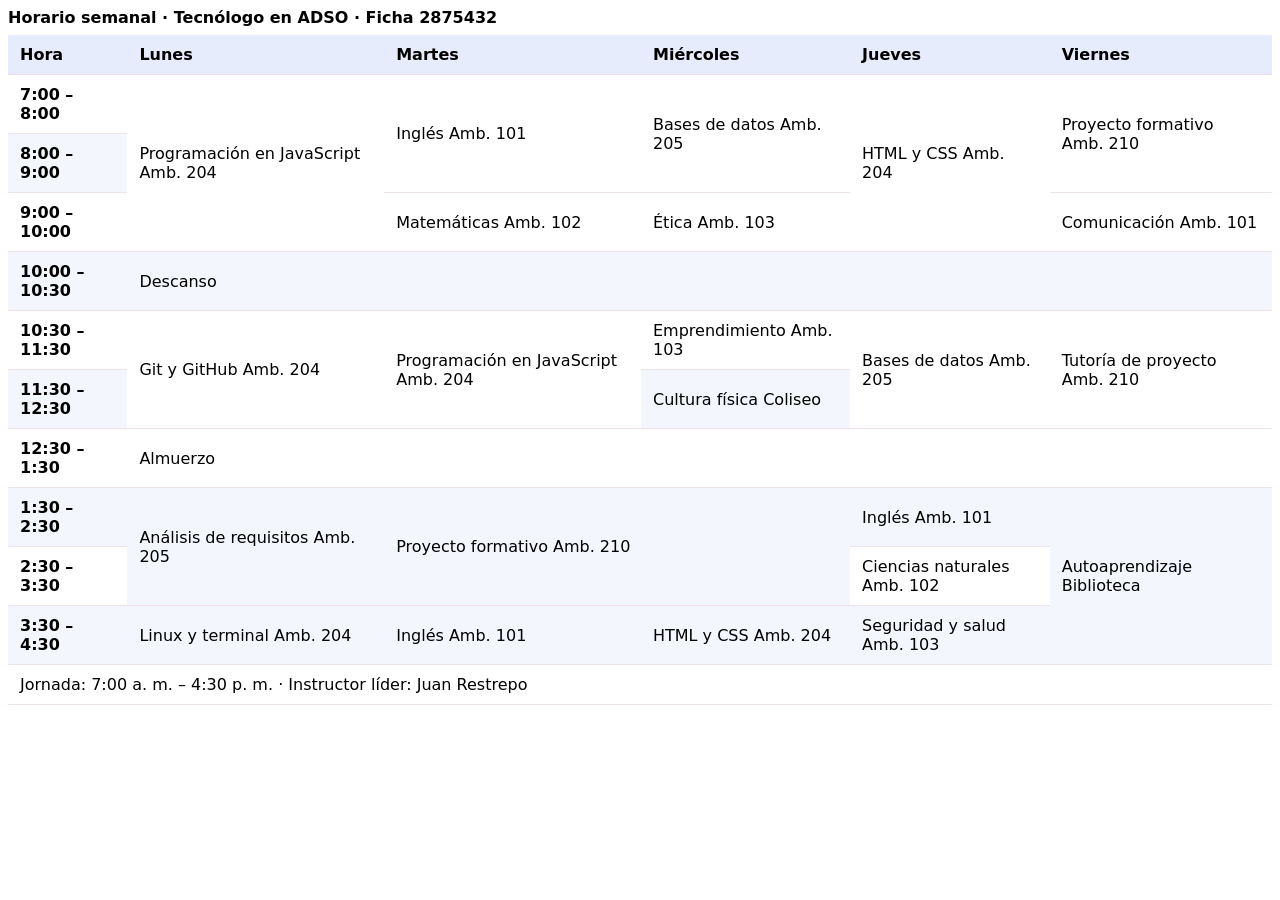
==== horarios.html @ 7ad21a1b "Add files via upload" ====
<!DOCTYPE html>
<html lang="en">
<head>
    <meta charset="UTF-8">
    <meta name="viewport" content="width=device-width, initial-scale=1.0">
    <link rel="stylesheet" href="css/styles.css">
    <title>Document</title>
</head>
<body>
    <section class="horario">
  <div class="tabla-contenedor">
    <table>
      <caption>Horario semanal · Tecnólogo en ADSO · Ficha 2875432</caption>
      <thead>
        <tr>
          <th scope="col">Hora</th>
          <th scope="col">Lunes</th>
          <th scope="col">Martes</th>
          <th scope="col">Miércoles</th>
          <th scope="col">Jueves</th>
          <th scope="col">Viernes</th>
        </tr>
      </thead>
      <tbody>
        <tr>
          <th scope="row">7:00 – 8:00</th>
          <td class="tecnica" rowspan="3">Programación en JavaScript <span class="ambiente">Amb. 204</span></td>
          <td class="transversal" rowspan="2">Inglés <span class="ambiente">Amb. 101</span></td>
          <td class="tecnica" rowspan="2">Bases de datos <span class="ambiente">Amb. 205</span></td>
          <td class="tecnica" rowspan="3">HTML y CSS <span class="ambiente">Amb. 204</span></td>
          <td class="proyecto" rowspan="2">Proyecto formativo <span class="ambiente">Amb. 210</span></td>
        </tr>
        <tr>
          <th scope="row">8:00 – 9:00</th>
        </tr>
        <tr>
          <th scope="row">9:00 – 10:00</th>
          <td class="transversal">Matemáticas <span class="ambiente">Amb. 102</span></td>
          <td class="transversal">Ética <span class="ambiente">Amb. 103</span></td>
          <td class="transversal">Comunicación <span class="ambiente">Amb. 101</span></td>
        </tr>
        <tr class="pausa">
          <th scope="row">10:00 – 10:30</th>
          <td colspan="5">Descanso</td>
        </tr>
        <tr>
          <th scope="row">10:30 – 11:30</th>
          <td class="tecnica" rowspan="2">Git y GitHub <span class="ambiente">Amb. 204</span></td>
          <td class="tecnica" rowspan="2">Programación en JavaScript <span class="ambiente">Amb. 204</span></td>
          <td class="transversal">Emprendimiento <span class="ambiente">Amb. 103</span></td>
          <td class="tecnica" rowspan="2">Bases de datos <span class="ambiente">Amb. 205</span></td>
          <td class="proyecto" rowspan="2">Tutoría de proyecto <span class="ambiente">Amb. 210</span></td>
        </tr>
        <tr>
          <th scope="row">11:30 – 12:30</th>
          <td class="transversal">Cultura física <span class="ambiente">Coliseo</span></td>
        </tr>
        <tr class="pausa">
          <th scope="row">12:30 – 1:30</th>
          <td colspan="5">Almuerzo</td>
        </tr>
        <tr>
          <th scope="row">1:30 – 2:30</th>
          <td class="tecnica" rowspan="2">Análisis de requisitos <span class="ambiente">Amb. 205</span></td>
          <td class="proyecto" colspan="2" rowspan="2">Proyecto formativo <span class="ambiente">Amb. 210</span></td>
          <td class="transversal">Inglés <span class="ambiente">Amb. 101</span></td>
          <td class="libre" rowspan="3">Autoaprendizaje <span class="ambiente">Biblioteca</span></td>
        </tr>
        <tr>
          <th scope="row">2:30 – 3:30</th>
          <td class="transversal">Ciencias naturales <span class="ambiente">Amb. 102</span></td>
        </tr>
        <tr>
          <th scope="row">3:30 – 4:30</th>
          <td class="tecnica">Linux y terminal <span class="ambiente">Amb. 204</span></td>
          <td class="transversal">Inglés <span class="ambiente">Amb. 101</span></td>
          <td class="tecnica">HTML y CSS <span class="ambiente">Amb. 204</span></td>
          <td class="transversal">Seguridad y salud <span class="ambiente">Amb. 103</span></td>
        </tr>
      </tbody>
      <tfoot>
        <tr>
          <td colspan="6">Jornada: 7:00 a. m. – 4:30 p. m. · Instructor líder: Juan Restrepo</td>
        </tr>
      </tfoot>
    </table>
  </div>
</section>
</body>
</html>
---- css/styles.css ----
table
{
    width: 100%;
    border-collapse: collapse;
    font-family: system-ui, -apple-system, BlinkMacSystemFont, 'Segoe UI', Roboto, Oxygen, Ubuntu, Cantarell, 'Open Sans', 'Helvetica Neue', sans-serif;

}

caption
{
    text-align: left;
    font-weight: 600;
    padding-bottom: 8px;
}

th, td{
    padding: 10px 12px;
    border-bottom: 1px solid #eee1ea;
    text-align: left;
}

thead th
{
    background: #e7ecfd;
}

tbody tr:nth-child(even)
{
    background: #f4f6fd;
}

tbody tr:hover
{
    background: #fff1a8;
}

.numero
{
    text-align: right;
}

h1{
    text-align: center;
    text-decoration: overline;
}
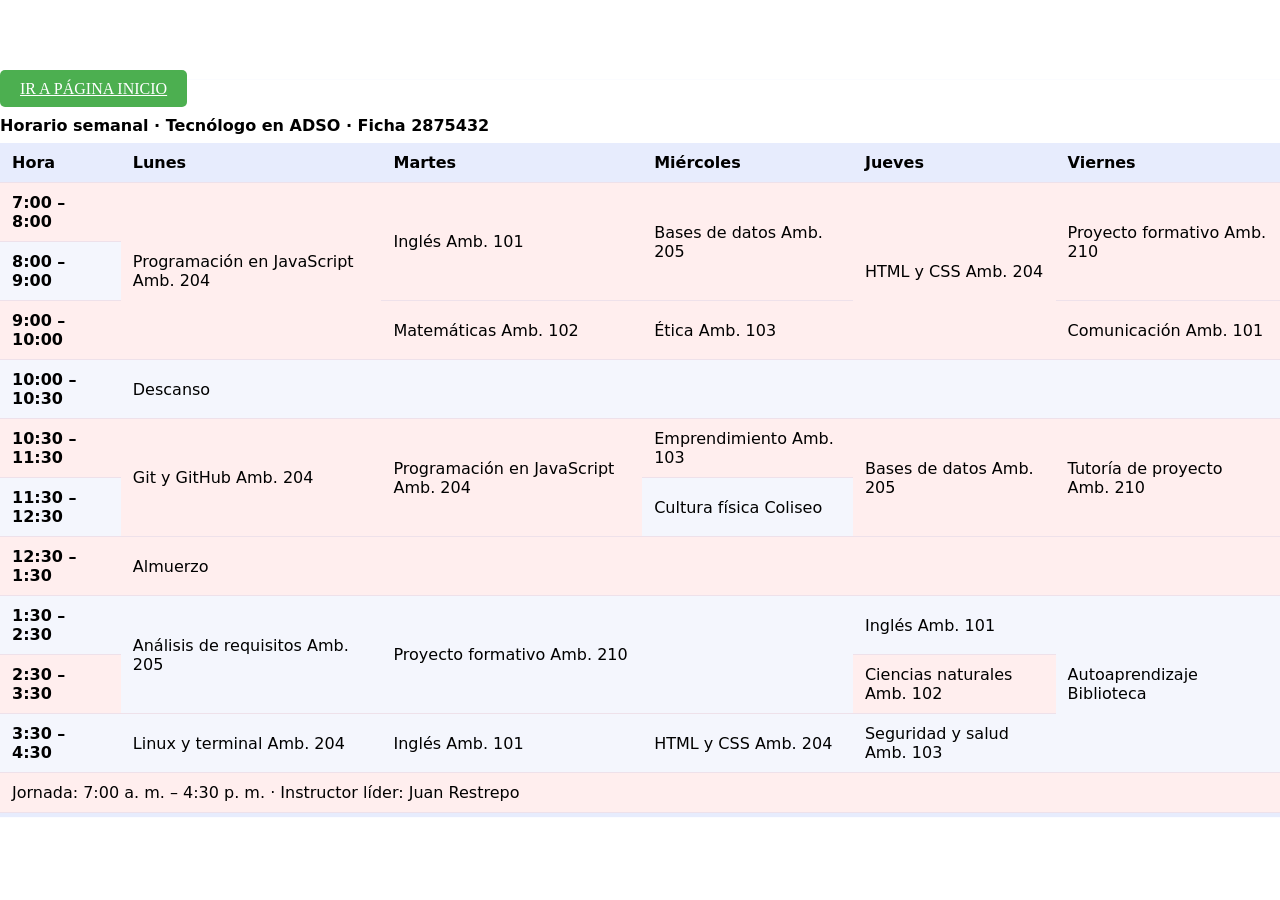
==== commit 0e004627: "Add files via upload" ====
--- a/horarios.html
+++ b/horarios.html
@@ -8,6 +8,8 @@
 </head>
 <body>
     <section class="horario">
+       
+<a href="index.html" class="boton">IR A PÁGINA INICIO</a><br><br>
   <div class="tabla-contenedor">
     <table>
       <caption>Horario semanal · Tecnólogo en ADSO · Ficha 2875432</caption>
--- a/css/styles.css
+++ b/css/styles.css
@@ -1,5 +1,31 @@
+body
+{
+   justify-items: center;
+   box-shadow: 1px 2px 1px 2px #e7ecfd;
+   margin: 0;
+  padding: 0;
+  
+}
+
+
+
+main
+{
+    width: 50%;
+ 
+}
+
+section
+{
+    margin-top: 80px;
+}
+
 table
 {
+    margin-top: 80px;
+    margin: 0;
+  padding: 0;
+  background-color: #ffeeee;
     width: 100%;
     border-collapse: collapse;
     font-family: system-ui, -apple-system, BlinkMacSystemFont, 'Segoe UI', Roboto, Oxygen, Ubuntu, Cantarell, 'Open Sans', 'Helvetica Neue', sans-serif;
@@ -42,4 +68,30 @@
 h1{
     text-align: center;
     text-decoration: overline;
+}
+
+
+
+
+
+
+
+
+
+
+.boton {
+  padding: 10px 20px;
+  background-color: #4CAF50;
+  color: white;
+  border: none;
+  border-radius: 5px;
+  cursor: pointer;
+}
+
+.bton:hover {
+  background-color: #45a049;
+}
+
+.boton:active {
+  background-color: #3e8e41;
 }
